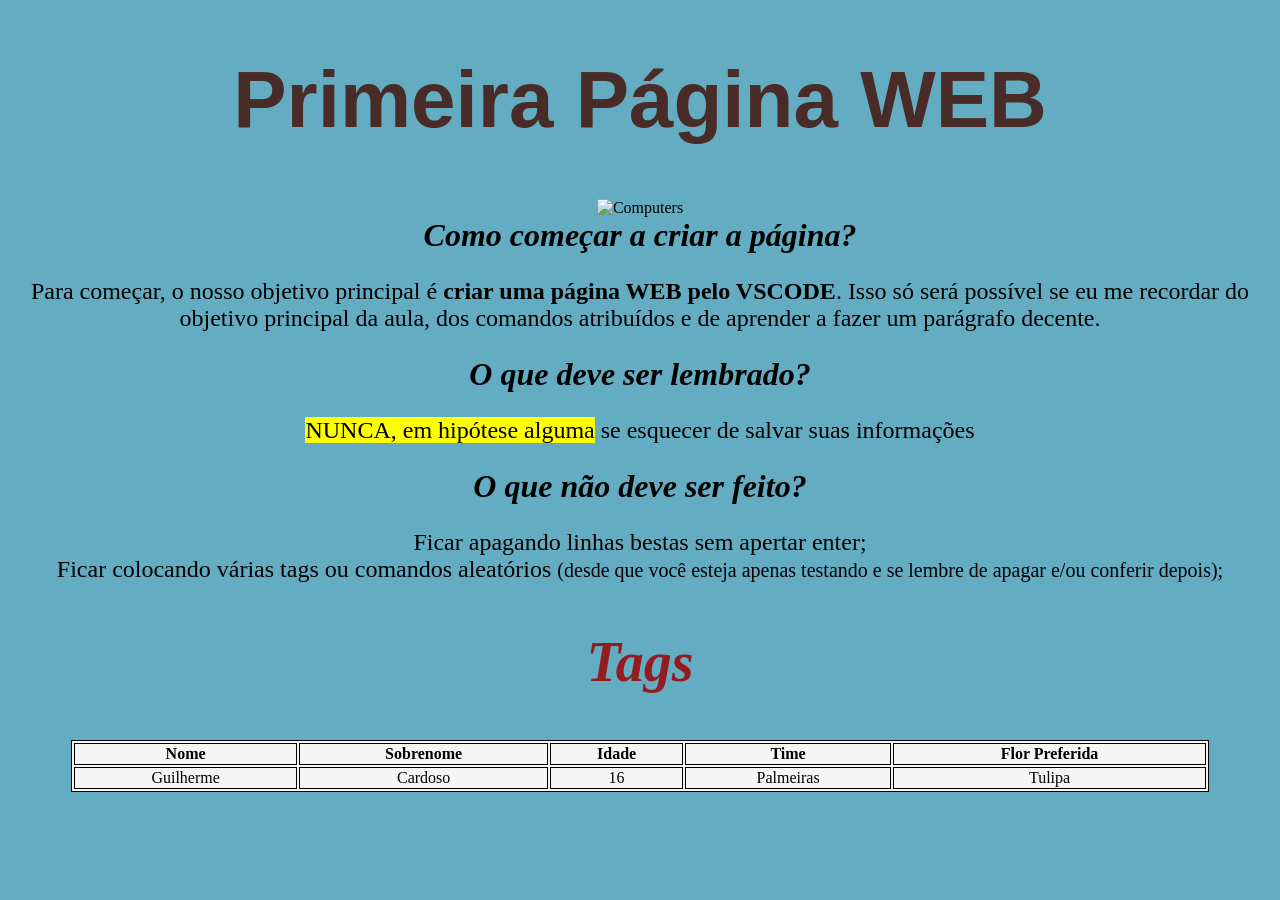
==== index.html @ 01eb3f15 "Add files via upload" ====
<!DOCTYPE html>
<html lang="en">
<head>
    <meta charset="UTF-8">
    <meta name="viewport" content="width=device-width, initial-scale=1.0">
    <title>Primeira Pagina na WEB</title>
</head>
<body style=" background-color: rgb(100, 172, 194); text-align: center;">
   <h1 style="color: rgb(73, 43, 39); text-align: center; font-size: 500%; font-family: 'Franklin Gothic Medium', Arial, sans-serif;">Primeira Página WEB</h1>
   <img src="image/foto.jpg" alt="Computers"; style="width: 1024x;height: 512px;"> <br>
   <i><b style="font-size: 200%;">             Como começar a criar a página?</b></i>
   <p style="font-family:'Lucida Sans Regular', 'Lucida Sans Unicode', Geneva, Verdana; text-align:center; font-size: 150%;">         Para começar, o nosso objetivo principal é <strong>criar uma página WEB pelo VSCODE</strong>. Isso só será possível se eu me recordar do objetivo principal da aula, dos comandos atribuídos e de aprender a fazer um parágrafo decente.</p> 
   <i><b style="font-size: 200%;"> O que deve ser lembrado?</b></i>
    <p style="font-family: 'Lucida Sans Regular', 'Lucida Sans Unicode', Geneva, Verdana; text-align:center; font-size: 150%;" ;><mark>NUNCA, em hipótese alguma</mark> se esquecer de salvar suas informações</p>
    <i><b style="font-size: 200%;"> O que não deve ser feito?</b></i>
    <p style="font-family:'Lucida Sans Regular', 'Lucida Sans Unicode', Geneva, Verdana; text-align:center; font-size: 150%;"><stytle=text-align:left;>Ficar apagando linhas bestas sem apertar enter;</stytle><br>
    Ficar colocando várias tags ou comandos aleatórios <small>(desde que você esteja apenas testando e se lembre de apagar e/ou conferir depois);</small> </p>
    <h2 style="color:rgba(158, 0, 0, 0.836); text-align: center; font-size: 350%;"><i>Tags</i></h2>
    
    
    <style>
        table, th, td 
        {
            border: 1px solid black;
            
        }
    </style>
</head>
<body>
    <table style="width: 90%;margin: auto;background-color: whitesmoke;">
        <tr>
            <th>Nome</th>
            <th> Sobrenome </th>
            <th>Idade</th>
            <th>Time</th>
            <th>Flor Preferida</th>
        </tr>
        <tr>
            <td>Guilherme</td>
            <td> Cardoso</td>
            <td>16</td>
            <td>Palmeiras</td>
            <td>Tulipa</td>

        </tr>
    </table>
</body>



</body>
<html>
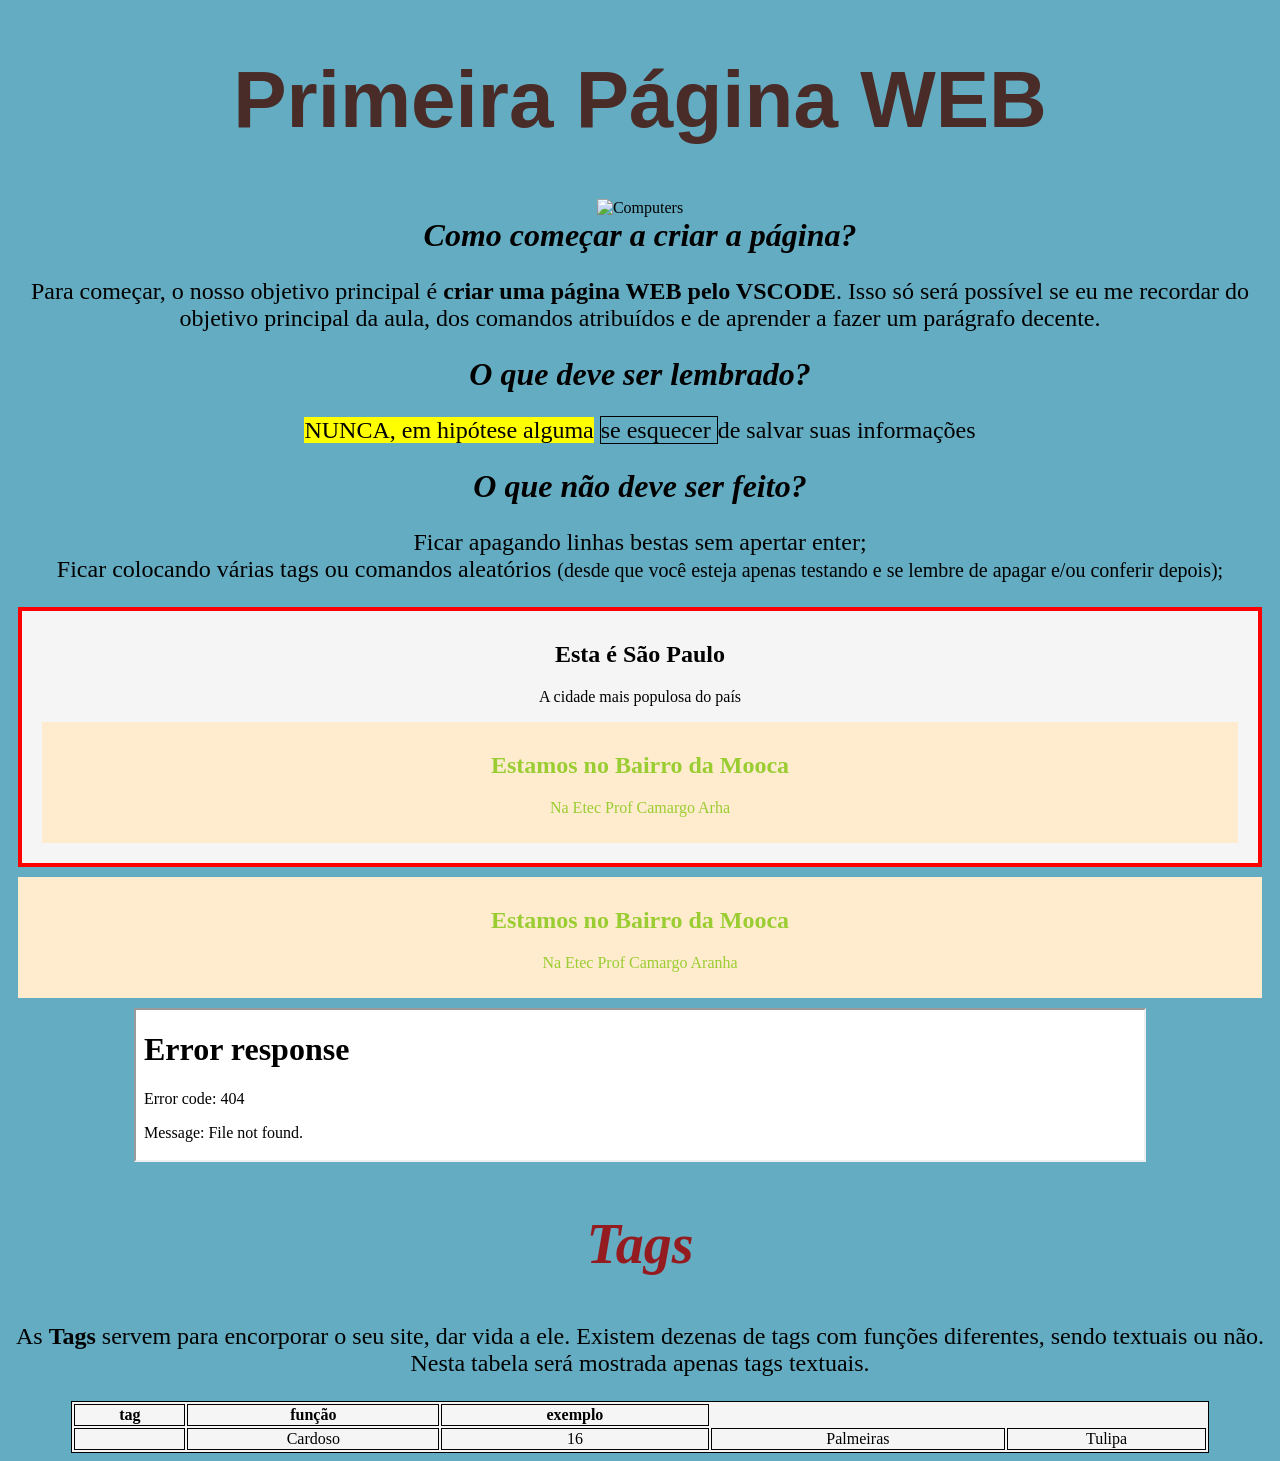
==== commit 8045538c: "Revisar novidades" ====
--- a/index.html
+++ b/index.html
@@ -1,52 +1,126 @@
-<!DOCTYPE html>
-<html lang="en">
-<head>
-    <meta charset="UTF-8">
-    <meta name="viewport" content="width=device-width, initial-scale=1.0">
-    <title>Primeira Pagina na WEB</title>
-</head>
-<body style=" background-color: rgb(100, 172, 194); text-align: center;">
-   <h1 style="color: rgb(73, 43, 39); text-align: center; font-size: 500%; font-family: 'Franklin Gothic Medium', Arial, sans-serif;">Primeira Página WEB</h1>
-   <img src="image/foto.jpg" alt="Computers"; style="width: 1024x;height: 512px;"> <br>
-   <i><b style="font-size: 200%;">             Como começar a criar a página?</b></i>
-   <p style="font-family:'Lucida Sans Regular', 'Lucida Sans Unicode', Geneva, Verdana; text-align:center; font-size: 150%;">         Para começar, o nosso objetivo principal é <strong>criar uma página WEB pelo VSCODE</strong>. Isso só será possível se eu me recordar do objetivo principal da aula, dos comandos atribuídos e de aprender a fazer um parágrafo decente.</p> 
-   <i><b style="font-size: 200%;"> O que deve ser lembrado?</b></i>
-    <p style="font-family: 'Lucida Sans Regular', 'Lucida Sans Unicode', Geneva, Verdana; text-align:center; font-size: 150%;" ;><mark>NUNCA, em hipótese alguma</mark> se esquecer de salvar suas informações</p>
-    <i><b style="font-size: 200%;"> O que não deve ser feito?</b></i>
-    <p style="font-family:'Lucida Sans Regular', 'Lucida Sans Unicode', Geneva, Verdana; text-align:center; font-size: 150%;"><stytle=text-align:left;>Ficar apagando linhas bestas sem apertar enter;</stytle><br>
-    Ficar colocando várias tags ou comandos aleatórios <small>(desde que você esteja apenas testando e se lembre de apagar e/ou conferir depois);</small> </p>
-    <h2 style="color:rgba(158, 0, 0, 0.836); text-align: center; font-size: 350%;"><i>Tags</i></h2>
-    
-    
-    <style>
-        table, th, td 
-        {
-            border: 1px solid black;
-            
-        }
-    </style>
-</head>
-<body>
-    <table style="width: 90%;margin: auto;background-color: whitesmoke;">
-        <tr>
-            <th>Nome</th>
-            <th> Sobrenome </th>
-            <th>Idade</th>
-            <th>Time</th>
-            <th>Flor Preferida</th>
-        </tr>
-        <tr>
-            <td>Guilherme</td>
-            <td> Cardoso</td>
-            <td>16</td>
-            <td>Palmeiras</td>
-            <td>Tulipa</td>
-
-        </tr>
-    </table>
-</body>
-
-
-
-</body>
-<html>
+<!DOCTYPE html>
+<html lang="en">
+<head>
+    <meta charset="UTF-8">
+    <meta name="viewport" content="width=device-width, initial-scale=1.0">
+    <title>Primeira Pagina na WEB</title>
+    <style>
+        .cidade{
+                background-color: whitesmoke;
+                color:black;
+                border:4px solid red;
+                margin: 10px;
+                padding:10px;
+        }
+        .bairro {
+            background-color: blanchedalmond;
+                color:yellowgreen;
+                border:4px;
+                margin:10px;
+            padding:10px;
+        }
+
+
+    </style>
+
+</head>
+<body style=" background-color: rgb(100, 172, 194); text-align: center;">
+   <h1 style="color: rgb(73, 43, 39); text-align: center; font-size: 500%; font-family: 'Franklin Gothic Medium', Arial, sans-serif;">Primeira Página WEB</h1>
+   <img src="image/foto.jpg" alt="Computers"; style="width: 1024x;height: 512px;"> <br>
+    <div style="background-color: gray;">    </div>
+   <i><b style="font-size: 200%;">             Como começar a criar a página?</b></i>
+   <p style="font-family:'Lucida Sans Regular', 'Lucida Sans Unicode', Geneva, Verdana; text-align:center; font-size: 150%;">         Para começar, o nosso objetivo principal é <strong>criar uma página WEB pelo VSCODE</strong>. Isso só será possível se eu me recordar do objetivo principal da aula, dos comandos atribuídos e de aprender a fazer um parágrafo decente.</p> 
+   <i><b style="font-size: 200%;"> O que deve ser lembrado?</b></i>
+    <p style="font-family: 'Lucida Sans Regular', 'Lucida Sans Unicode', Geneva, Verdana; text-align:center; font-size: 150%;" ;><mark>NUNCA, em hipótese alguma</mark> <span style = "border:1px solid black;"> se esquecer </span> de salvar suas informações</p>
+    <i><b style="font-size: 200%;"> O que não deve ser feito?</b></i>
+    <p style="font-family:'Lucida Sans Regular', 'Lucida Sans Unicode', Geneva, Verdana; text-align:center; font-size: 150%;"><stytle=text-align:left;>Ficar apagando linhas bestas sem apertar enter;</stytle><br>
+    Ficar colocando várias tags ou comandos aleatórios <small>(desde que você esteja apenas testando e se lembre de apagar e/ou conferir depois);</small> </p>
+    <div class="cidade">
+        <h2>Esta é São Paulo</h2>
+         <p>A cidade mais populosa do país</p>
+         <div class="bairro">
+            <h2>Estamos no Bairro da Mooca</h2>
+            <p>Na Etec Prof Camargo Arha</p>
+        </div>
+        </div>
+    <div class="bairro">
+        <h2>Estamos no Bairro da Mooca</h2>
+        <p>Na Etec Prof Camargo Aranha</p>
+    </div>
+    
+   <iframe src = "/Tabelas.html" title="Teste" width="80%" style="background-color: white;"></iframe>
+   
+   <style>
+* {
+  box-sizing: border-box;
+}
+​
+body {
+  font-family: Arial, Helvetica, sans-serif;
+}
+​
+/* Style the header */
+header {
+  background-color: rgb(230,210,169);
+  padding: 30px;
+  text-align: center;
+  font-size: 35px;
+  color: white;
+}
+​
+/* Create two columns/boxes that floats next to each other */
+nav {
+  float: left;
+  width: 30%;
+  height: 300px; /* only for demonstration, should be removed */
+  background: #ccc;
+  padding: 20px;
+}
+​
+/* Style the list inside the menu */
+nav ul {
+  list-style-type: none;
+  padding: 0;
+}
+​
+article {
+  float: left;
+  padding: 20px;
+  width: 70%;
+  background-color: #f1f1f1;
+  height: 300px; /* only for demonstration, should be removed */
+}
+</style>
+
+    <h2 style="color:rgba(158, 0, 0, 0.836); text-align: center; font-size: 350%;"><i>Tags</i></h2>
+    <p style="font-size: 150%;">As <b>Tags</b> servem para encorporar o seu site, dar vida a ele. Existem dezenas de tags com funções diferentes, sendo textuais ou não.<br>
+    Nesta tabela será mostrada apenas tags textuais.</p>
+    <style>
+        table, th, td 
+        {
+            border: 1px solid black;
+            
+        }
+    </style>
+</head>
+<body>
+    <table style="width: 90%;margin: auto;background-color: whitesmoke;">
+        <tr>
+            <th>tag</th>
+            <th> função </th>
+            <th>exemplo</th>
+        </tr>
+        <tr>
+            <td></td>
+            <td> Cardoso</td>
+            <td>16</td>
+            <td>Palmeiras</td>
+            <td>Tulipa</td>
+
+        </tr>
+    </table>
+</body>
+
+
+</body>
+<html>
